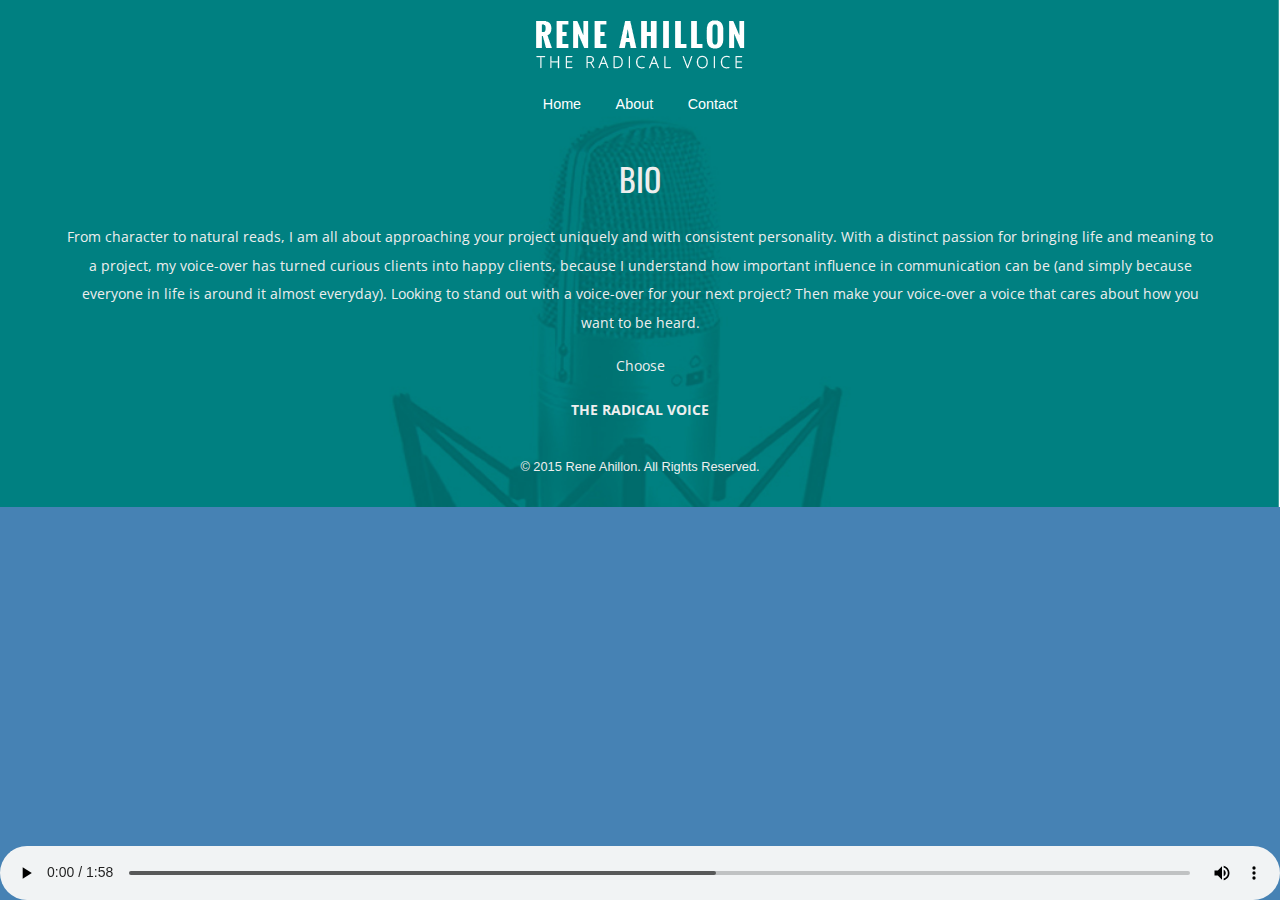
==== about/index.html @ 0c796ab6 "Added about page and images" ====
<!doctype html>
<html class="no-js" lang="">
  <head>
    <meta charset="utf-8">
    <meta http-equiv="x-ua-compatible" content="ie=edge">
    <title>Rene Ahillon - The Radical Voice | Sydney Voice Over</title>
    <meta name="description" content="">
    <meta name="viewport" content="width=device-width, initial-scale=1">

    <link rel="apple-touch-icon" href="apple-touch-icon.png">
    <!-- Place favicon.ico in the root directory -->

    <link rel="stylesheet" href="../css/normalize.css">
    <link rel="stylesheet" href="../css/main.css">
    <link href='http://fonts.googleapis.com/css?family=Open+Sans:700,300|Oswald' rel='stylesheet' type='text/css'>
    <link rel="stylesheet" href="../css/style.css">
    <script src="../js/vendor/modernizr-2.8.3.min.js"></script>
  </head>
  <body>
    <!--[if lt IE 8]>
        <p class="browserupgrade">You are using an <strong>outdated</strong> browser. Please <a href="http://browsehappy.com/">upgrade your browser</a> to improve your experience.</p>
    <![endif]-->

    <header>
      <div class="main-container">
        <nav>
          <div class="main-logo">
            <a href="/"><img src="../img/logo.png" alt="Radical Voice logo"></a>
          </div>
          <div class="menu-list">
            <a href="/">Home</a>
            <a href="#">About</a>
            <a href="#">Contact</a>
          </div>
        </nav>
      </div>

    </header>
    <div class="main-container about">
      <h1>BIO</h1>
      <p>From character to natural reads, I am all about approaching your project uniquely and with consistent personality. With a distinct passion for bringing life and meaning to a project, my voice-over has turned curious clients into happy clients, because I understand how important influence in communication can be (and simply because everyone in life is around it almost everyday). Looking to stand out with a voice-over for your next project? Then make your voice-over a voice that cares about how you want to be heard.</p>
      <p>Choose</p>
      <strong><p>THE RADICAL VOICE</p></strong>
    </div>

    <footer>
      <div class="main-container">
        <small>&copy; 2015 Rene Ahillon. All Rights Reserved.</small>
      </div>
    </footer>

    <audio controls>
      <source src="../audio/ahillon-showreel.mp3" type="audio/mpeg">
      Your browser does not support the audio element.
    </audio>

    <script src="//ajax.googleapis.com/ajax/libs/jquery/1.11.2/jquery.min.js"></script>
    <script>window.jQuery || document.write('<script src="../js/vendor/jquery-1.11.2.min.js"><\/script>')</script>
    <script src="../js/plugins.js"></script>
    <script src="../js/main.js"></script>

    <!-- Google Analytics: change UA-XXXXX-X to be your site's ID. -->
    <script>
        (function(b,o,i,l,e,r){b.GoogleAnalyticsObject=l;b[l]||(b[l]=
        function(){(b[l].q=b[l].q||[]).push(arguments)});b[l].l=+new Date;
        e=o.createElement(i);r=o.getElementsByTagName(i)[0];
        e.src='https://www.google-analytics.com/analytics.js';
        r.parentNode.insertBefore(e,r)}(window,document,'script','ga'));
        ga('create','UA-XXXXX-X','auto');ga('send','pageview');
    </script>
  </body>
</html>
---- css/main.css ----
/*! HTML5 Boilerplate v5.1.0 | MIT License | https://html5boilerplate.com/ */

/*
 * What follows is the result of much research on cross-browser styling.
 * Credit left inline and big thanks to Nicolas Gallagher, Jonathan Neal,
 * Kroc Camen, and the H5BP dev community and team.
 */

/* ==========================================================================
   Base styles: opinionated defaults
   ========================================================================== */

html {
    color: #222;
    font-size: 1em;
    line-height: 1.4;
}

/*
 * Remove text-shadow in selection highlight:
 * https://twitter.com/miketaylr/status/12228805301
 *
 * These selection rule sets have to be separate.
 * Customize the background color to match your design.
 */

::-moz-selection {
    background: #b3d4fc;
    text-shadow: none;
}

::selection {
    background: #b3d4fc;
    text-shadow: none;
}

/*
 * A better looking default horizontal rule
 */

hr {
    display: block;
    height: 1px;
    border: 0;
    border-top: 1px solid #ccc;
    margin: 1em 0;
    padding: 0;
}

/*
 * Remove the gap between audio, canvas, iframes,
 * images, videos and the bottom of their containers:
 * https://github.com/h5bp/html5-boilerplate/issues/440
 */

audio,
canvas,
iframe,
img,
svg,
video {
    vertical-align: middle;
}

/*
 * Remove default fieldset styles.
 */

fieldset {
    border: 0;
    margin: 0;
    padding: 0;
}

/*
 * Allow only vertical resizing of textareas.
 */

textarea {
    resize: vertical;
}

/* ==========================================================================
   Browser Upgrade Prompt
   ========================================================================== */

.browserupgrade {
    margin: 0.2em 0;
    background: #ccc;
    color: #000;
    padding: 0.2em 0;
}

/* ==========================================================================
   Author's custom styles
   ========================================================================== */

















/* ==========================================================================
   Helper classes
   ========================================================================== */

/*
 * Hide visually and from screen readers:
 */

.hidden {
    display: none !important;
}

/*
 * Hide only visually, but have it available for screen readers:
 * http://snook.ca/archives/html_and_css/hiding-content-for-accessibility
 */

.visuallyhidden {
    border: 0;
    clip: rect(0 0 0 0);
    height: 1px;
    margin: -1px;
    overflow: hidden;
    padding: 0;
    position: absolute;
    width: 1px;
}

/*
 * Extends the .visuallyhidden class to allow the element
 * to be focusable when navigated to via the keyboard:
 * https://www.drupal.org/node/897638
 */

.visuallyhidden.focusable:active,
.visuallyhidden.focusable:focus {
    clip: auto;
    height: auto;
    margin: 0;
    overflow: visible;
    position: static;
    width: auto;
}

/*
 * Hide visually and from screen readers, but maintain layout
 */

.invisible {
    visibility: hidden;
}

/*
 * Clearfix: contain floats
 *
 * For modern browsers
 * 1. The space content is one way to avoid an Opera bug when the
 *    `contenteditable` attribute is included anywhere else in the document.
 *    Otherwise it causes space to appear at the top and bottom of elements
 *    that receive the `clearfix` class.
 * 2. The use of `table` rather than `block` is only necessary if using
 *    `:before` to contain the top-margins of child elements.
 */

.clearfix:before,
.clearfix:after {
    content: " "; /* 1 */
    display: table; /* 2 */
}

.clearfix:after {
    clear: both;
}

/* ==========================================================================
   EXAMPLE Media Queries for Responsive Design.
   These examples override the primary ('mobile first') styles.
   Modify as content requires.
   ========================================================================== */

@media only screen and (min-width: 35em) {
    /* Style adjustments for viewports that meet the condition */
}

@media print,
       (-webkit-min-device-pixel-ratio: 1.25),
       (min-resolution: 120dpi) {
    /* Style adjustments for high resolution devices */
}

/* ==========================================================================
   Print styles.
   Inlined to avoid the additional HTTP request:
   http://www.phpied.com/delay-loading-your-print-css/
   ========================================================================== */

@media print {
    *,
    *:before,
    *:after {
        background: transparent !important;
        color: #000 !important; /* Black prints faster:
                                   http://www.sanbeiji.com/archives/953 */
        box-shadow: none !important;
        text-shadow: none !important;
    }

    a,
    a:visited {
        text-decoration: underline;
    }

    a[href]:after {
        content: " (" attr(href) ")";
    }

    abbr[title]:after {
        content: " (" attr(title) ")";
    }

    /*
     * Don't show links that are fragment identifiers,
     * or use the `javascript:` pseudo protocol
     */

    a[href^="#"]:after,
    a[href^="javascript:"]:after {
        content: "";
    }

    pre,
    blockquote {
        border: 1px solid #999;
        page-break-inside: avoid;
    }

    /*
     * Printing Tables:
     * http://css-discuss.incutio.com/wiki/Printing_Tables
     */

    thead {
        display: table-header-group;
    }

    tr,
    img {
        page-break-inside: avoid;
    }

    img {
        max-width: 100% !important;
    }

    p,
    h2,
    h3 {
        orphans: 3;
        widows: 3;
    }

    h2,
    h3 {
        page-break-after: avoid;
    }
}
---- css/style.css ----
html {
  background: steelblue;
  color: #eee;
  height: 100%; }

body {
  background-image: url(../img/background.jpg);
  background-repeat: no-repeat;
  background-size: cover;
  background-position: center; }

h1 {
  font-family: "Oswald";
  font-weight: 400; }

nav a {
  text-decoration: none;
  color: #fff;
  font-size: 0.9em; }

.menu-list a {
  display: inline-block;
  margin: 0 10px;
  padding: 5px; }

.main-logo {
  padding: 20px; }

.main-container {
  width: 90%;
  margin: 0 auto;
  text-align: center; }

p {
  font-family: "Open Sans";
  line-height: 2;
  font-size: 0.9em; }

audio {
  display: block;
  width: 100%;
  position: fixed;
  bottom: 0;
  left: 0; }

audio::-webkit-media-controls-enclosure {
  max-width: 100%; }

.about {
  padding: 1em 0; }

footer {
  padding-bottom: 30px; }
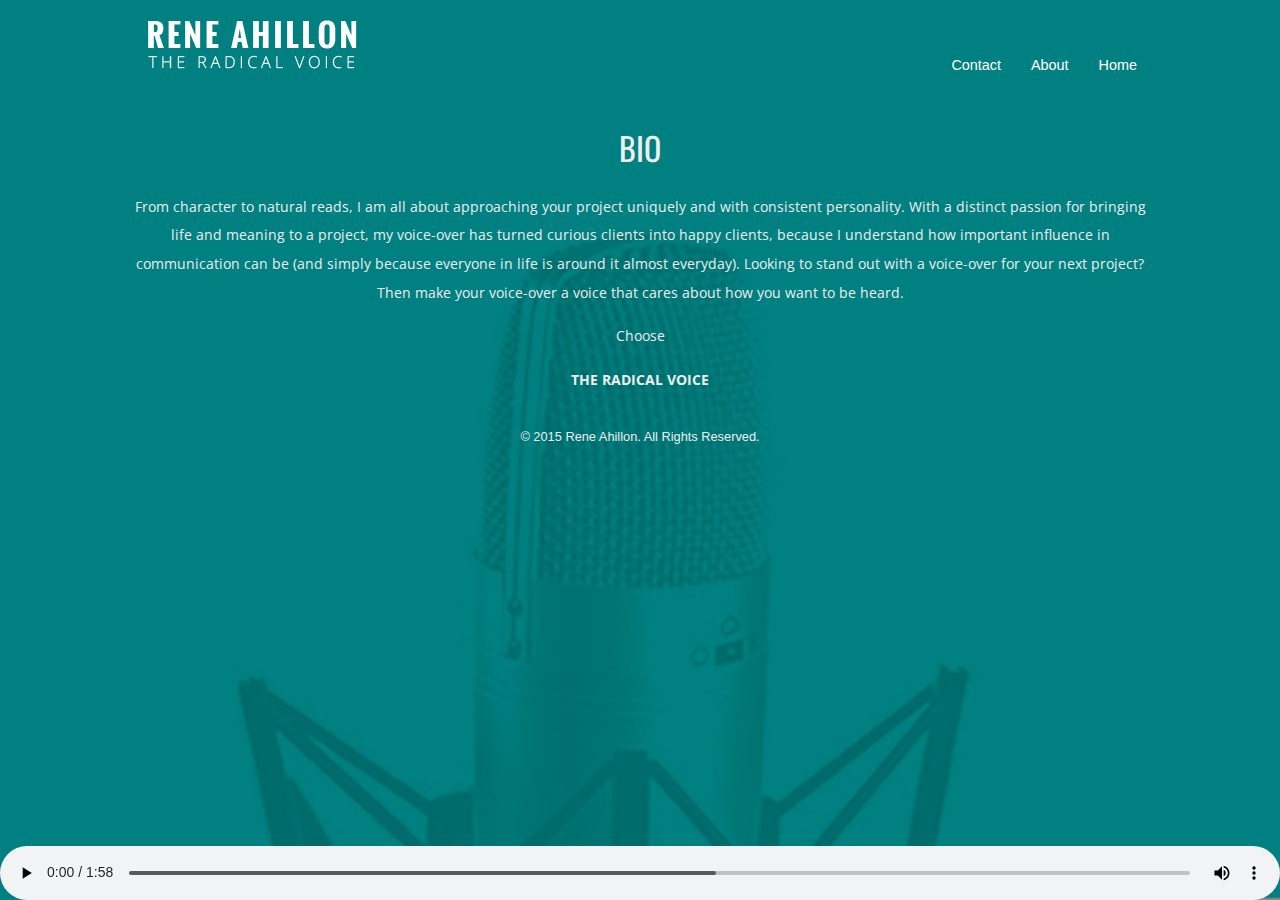
==== commit 83959f78: "made changes to media queries" ====
--- a/about/index.html
+++ b/about/index.html
@@ -50,7 +50,7 @@
     </footer>
 
     <audio controls>
-      <source src="../audio/ahillon-showreel.mp3" type="audio/mpeg">
+      <source src="../audio/ahillon-showreel.mp3" type="audio/mpeg" preload="none">
       Your browser does not support the audio element.
     </audio>
 
--- a/css/style.css
+++ b/css/style.css
@@ -1,5 +1,5 @@
 html {
-  background: steelblue;
+  background: #008080;
   color: #eee;
   height: 100%; }
 
@@ -7,7 +7,10 @@
   background-image: url(../img/background.jpg);
   background-repeat: no-repeat;
   background-size: cover;
-  background-position: center; }
+  background-position: center;
+  height: 100%;
+  display: flex;
+  flex-direction: column; }
 
 h1 {
   font-family: "Oswald";
@@ -22,14 +25,29 @@
   display: inline-block;
   margin: 0 10px;
   padding: 5px; }
+  @media screen and (min-width: 700px) {
+    .menu-list a {
+      float: right;
+      margin-top: 50px;
+      vertical-align: bottom; } }
 
 .main-logo {
   padding: 20px; }
+  @media screen and (min-width: 700px) {
+    .main-logo {
+      float: left;
+      padding: 20px; } }
+
+nav {
+  height: 70px; }
 
 .main-container {
   width: 90%;
   margin: 0 auto;
   text-align: center; }
+  @media screen and (min-width: 700px) {
+    .main-container {
+      width: 80%; } }
 
 p {
   font-family: "Open Sans";
@@ -50,4 +68,8 @@
   padding: 1em 0; }
 
 footer {
-  padding-bottom: 30px; }
+  margin-bottom: 30px; }
+
+@screen and media (min-width: 720px) {
+  .main-container {
+    width: 50%; } }
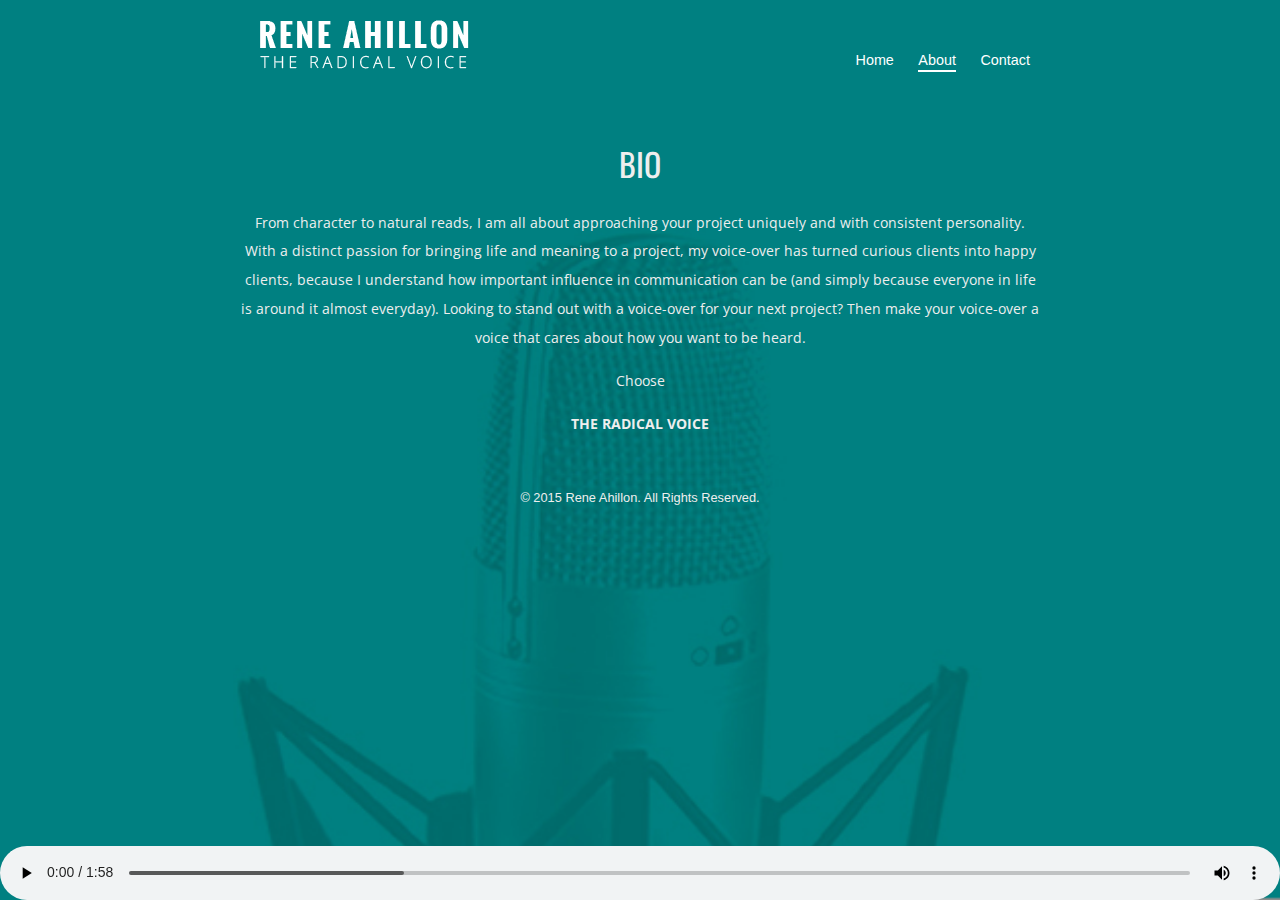
==== commit fbc42eac: "made changes" ====
--- a/about/index.html
+++ b/about/index.html
@@ -29,7 +29,7 @@
           </div>
           <div class="menu-list">
             <a href="/">Home</a>
-            <a href="#">About</a>
+            <a href="#" class="active">About</a>
             <a href="#">Contact</a>
           </div>
         </nav>
--- a/css/style.css
+++ b/css/style.css
@@ -19,17 +19,23 @@
 nav a {
   text-decoration: none;
   color: #fff;
-  font-size: 0.9em; }
+  font-size: 0.9em;
+  border-bottom: 2px solid transparent; }
+
+nav a:hover {
+  border-bottom: 2px solid #fff; }
 
 .menu-list a {
   display: inline-block;
-  margin: 0 10px;
-  padding: 5px; }
+  margin: 0 10px; }
   @media screen and (min-width: 700px) {
     .menu-list a {
-      float: right;
       margin-top: 50px;
       vertical-align: bottom; } }
+
+@media screen and (min-width: 700px) {
+  .menu-list {
+    float: right; } }
 
 .main-logo {
   padding: 20px; }
@@ -41,6 +47,9 @@
 nav {
   height: 70px; }
 
+.active {
+  border-bottom: 2px solid #fff; }
+
 .main-container {
   width: 90%;
   margin: 0 auto;
@@ -48,11 +57,17 @@
   @media screen and (min-width: 700px) {
     .main-container {
       width: 80%; } }
+  @media screen and (min-width: 960px) {
+    .main-container {
+      max-width: 800px; } }
 
 p {
   font-family: "Open Sans";
   line-height: 2;
-  font-size: 0.9em; }
+  font-size: 0.8em; }
+  @media screen and (min-width: 700px) {
+    p {
+      font-size: 0.9em; } }
 
 audio {
   display: block;
@@ -64,12 +79,34 @@
 audio::-webkit-media-controls-enclosure {
   max-width: 100%; }
 
-.about {
-  padding: 1em 0; }
+.about, .testimonials {
+  padding: 2em 0; }
 
 footer {
   margin-bottom: 30px; }
 
-@screen and media (min-width: 720px) {
-  .main-container {
-    width: 50%; } }
+.banner {
+  margin-top: 2em;
+  position: relative;
+  overflow: visible;
+  padding: 2em 0 2em; }
+
+.banner li {
+  list-style: none;
+  height: 50vh;
+  text-align: center;
+  text-overflow: hidden;
+  padding-bottom: 2em; }
+
+.banner ul li {
+  float: left; }
+
+.banner ul {
+  padding: 0; }
+
+.client {
+  text-transform: uppercase;
+  font-weight: bold; }
+
+.client-logos img {
+  margin: 1em 20px 1em 20px; }
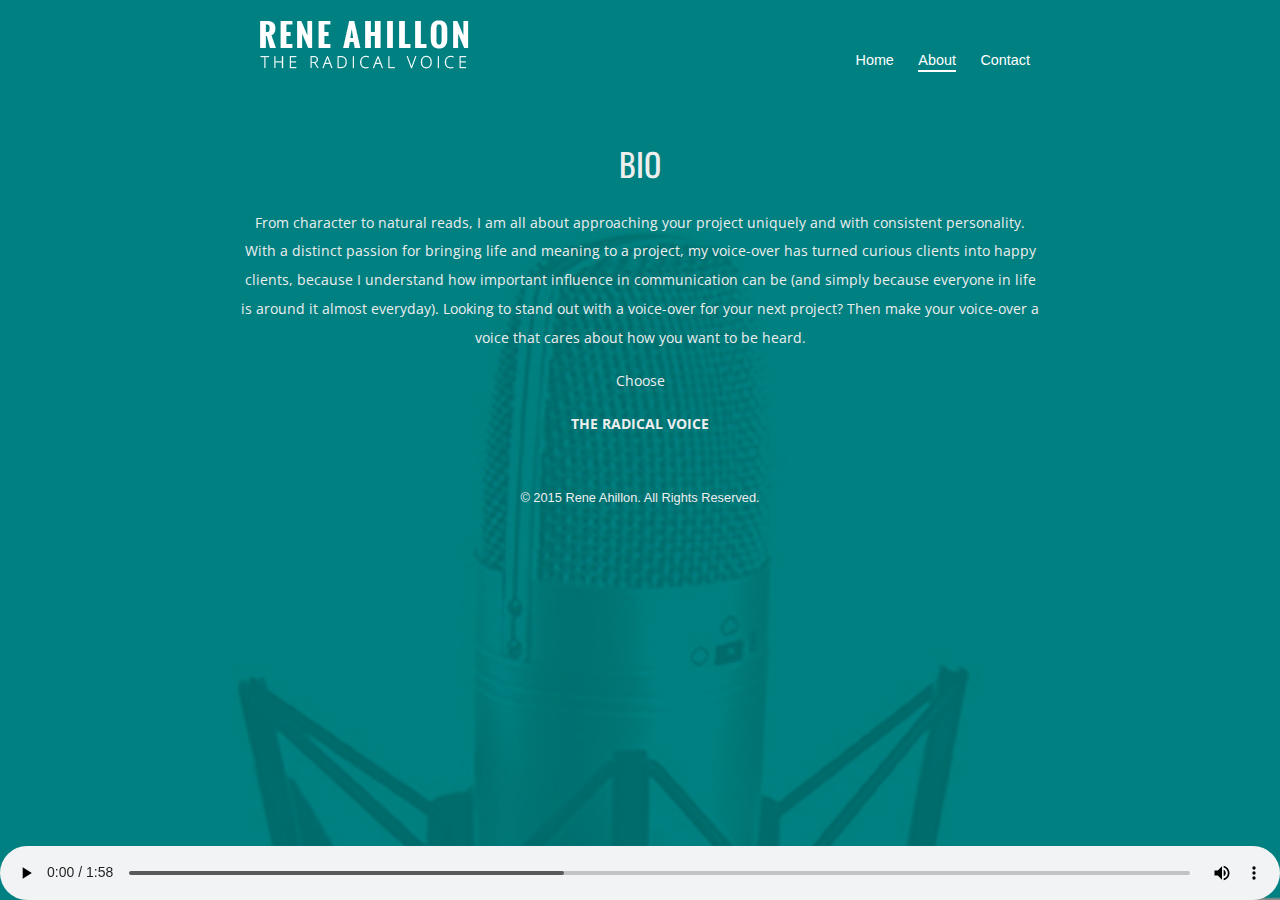
==== commit 893d28f2: "Fixed about page" ====
--- a/about/index.html
+++ b/about/index.html
@@ -30,7 +30,7 @@
           <div class="menu-list">
             <a href="/">Home</a>
             <a href="#" class="active">About</a>
-            <a href="#">Contact</a>
+            <a href="../contact">Contact</a>
           </div>
         </nav>
       </div>
